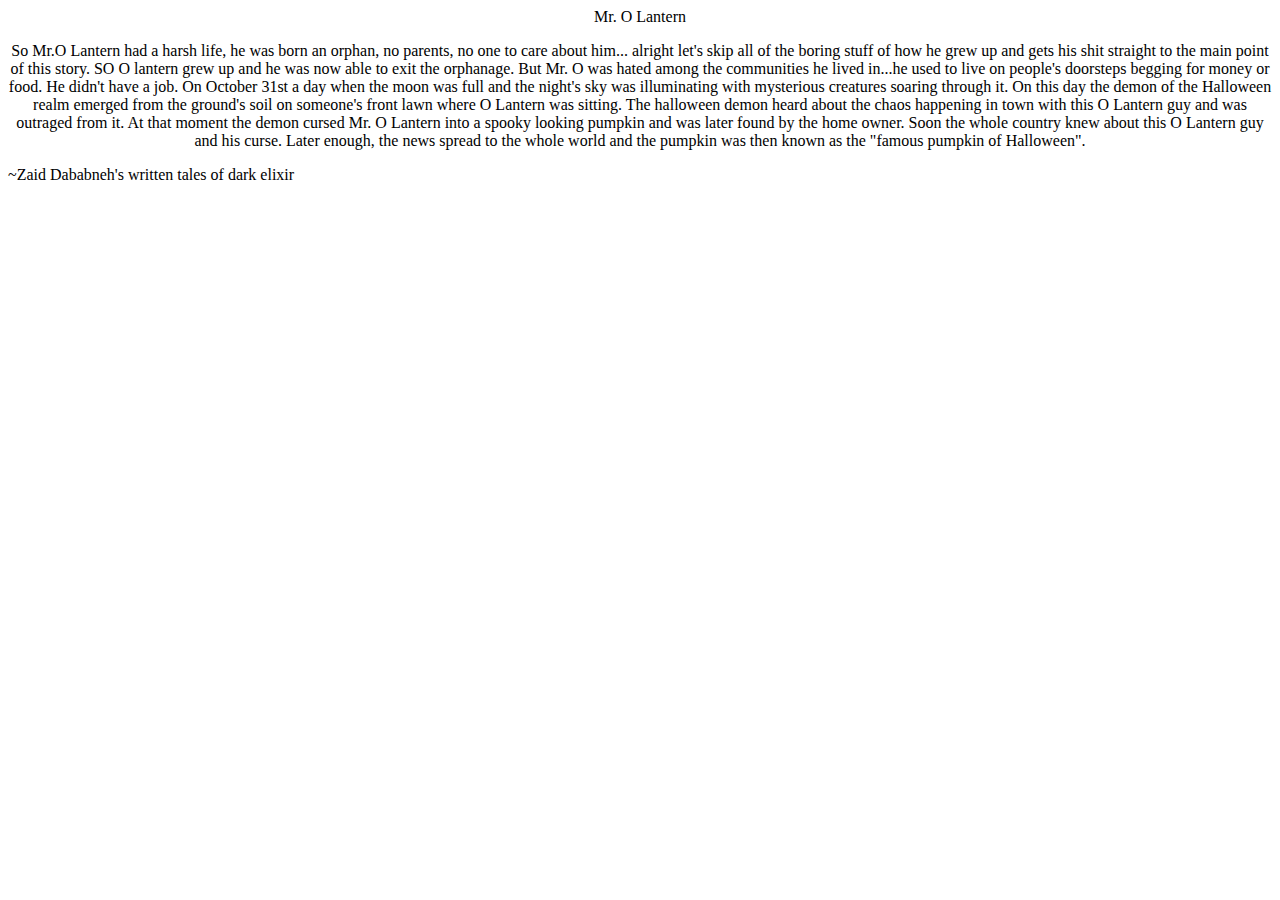
==== Olantern.html @ 9aa0ac77 "Update Olantern.html" ====
<!DOCTYPE html>
<title>O Lantern</title>
<header style="text-align:center;">Mr. O Lantern</header>

      <p style="text-align:center;">So Mr.O Lantern had a harsh life, he was born an orphan, no parents, no one to care about him... alright let's skip all of the boring stuff of how he grew up and gets his shit straight to the main point of this story. SO O lantern grew up and he was now able to exit the orphanage. But Mr. O was hated among the communities he lived in...he used to live on people's doorsteps begging for money or food. He didn't have a job. On October 31st a day when the moon was full and the night's sky was illuminating with mysterious creatures soaring through it. On this day the demon of the Halloween realm emerged from the ground's soil on someone's front lawn where O Lantern was sitting. The halloween demon heard about the chaos happening in town with this O Lantern guy and was outraged from it. At that moment the demon cursed Mr. O Lantern into a spooky looking pumpkin and was later found by the home owner. Soon the whole country knew about this O Lantern guy and his curse. Later enough, the news spread to the whole world and the pumpkin was then known as the "famous pumpkin of Halloween".</p>
 
<footer style="text-size:36px;">~Zaid Dababneh's written tales of dark elixir</footer>
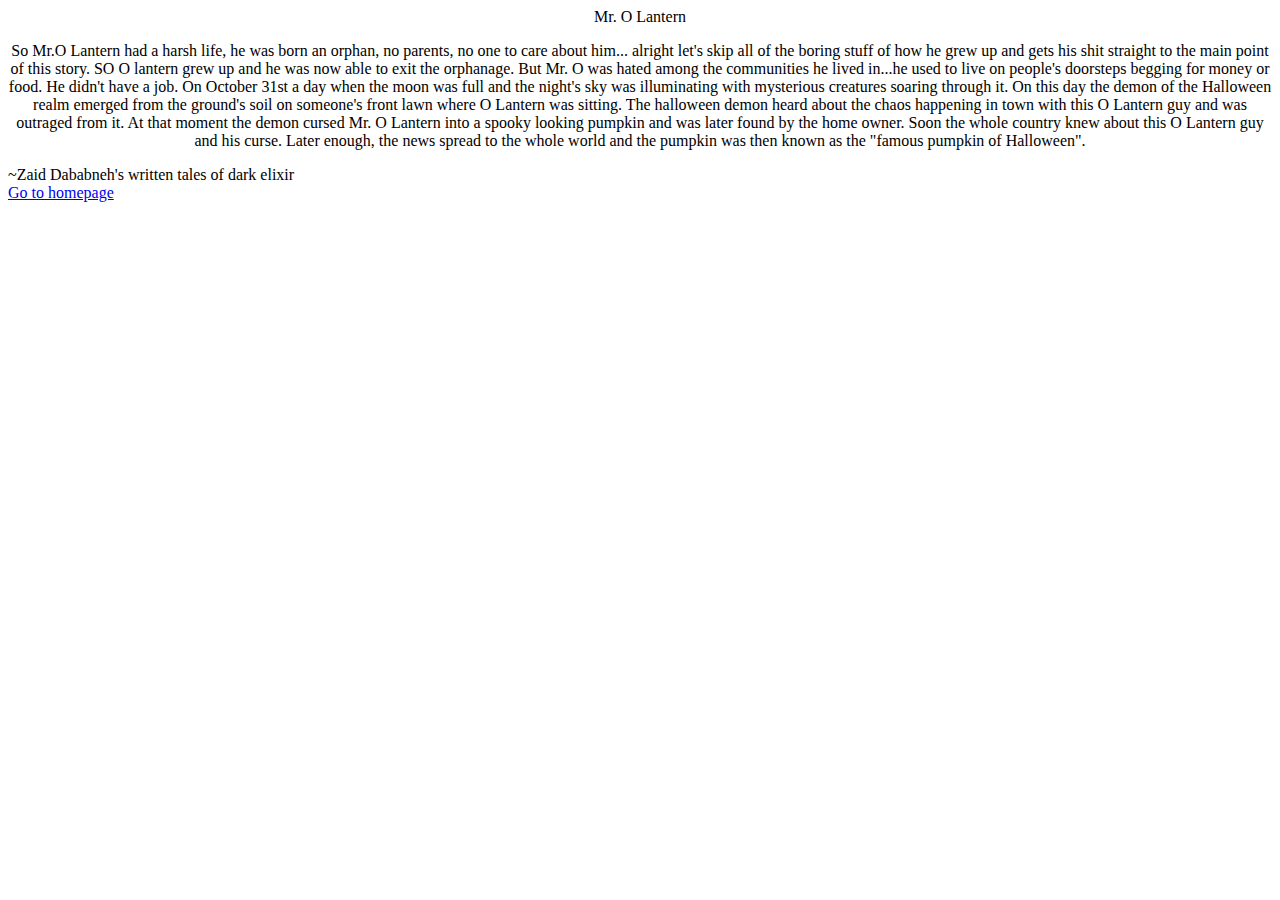
==== commit 24a286bb: "Update Olantern.html" ====
--- a/Olantern.html
+++ b/Olantern.html
@@ -5,3 +5,4 @@
       <p style="text-align:center;">So Mr.O Lantern had a harsh life, he was born an orphan, no parents, no one to care about him... alright let's skip all of the boring stuff of how he grew up and gets his shit straight to the main point of this story. SO O lantern grew up and he was now able to exit the orphanage. But Mr. O was hated among the communities he lived in...he used to live on people's doorsteps begging for money or food. He didn't have a job. On October 31st a day when the moon was full and the night's sky was illuminating with mysterious creatures soaring through it. On this day the demon of the Halloween realm emerged from the ground's soil on someone's front lawn where O Lantern was sitting. The halloween demon heard about the chaos happening in town with this O Lantern guy and was outraged from it. At that moment the demon cursed Mr. O Lantern into a spooky looking pumpkin and was later found by the home owner. Soon the whole country knew about this O Lantern guy and his curse. Later enough, the news spread to the whole world and the pumpkin was then known as the "famous pumpkin of Halloween".</p>
  
 <footer style="text-size:36px;">~Zaid Dababneh's written tales of dark elixir</footer>
+<a href="https://dababneh-essays.netlify.com/">Go to homepage</a>
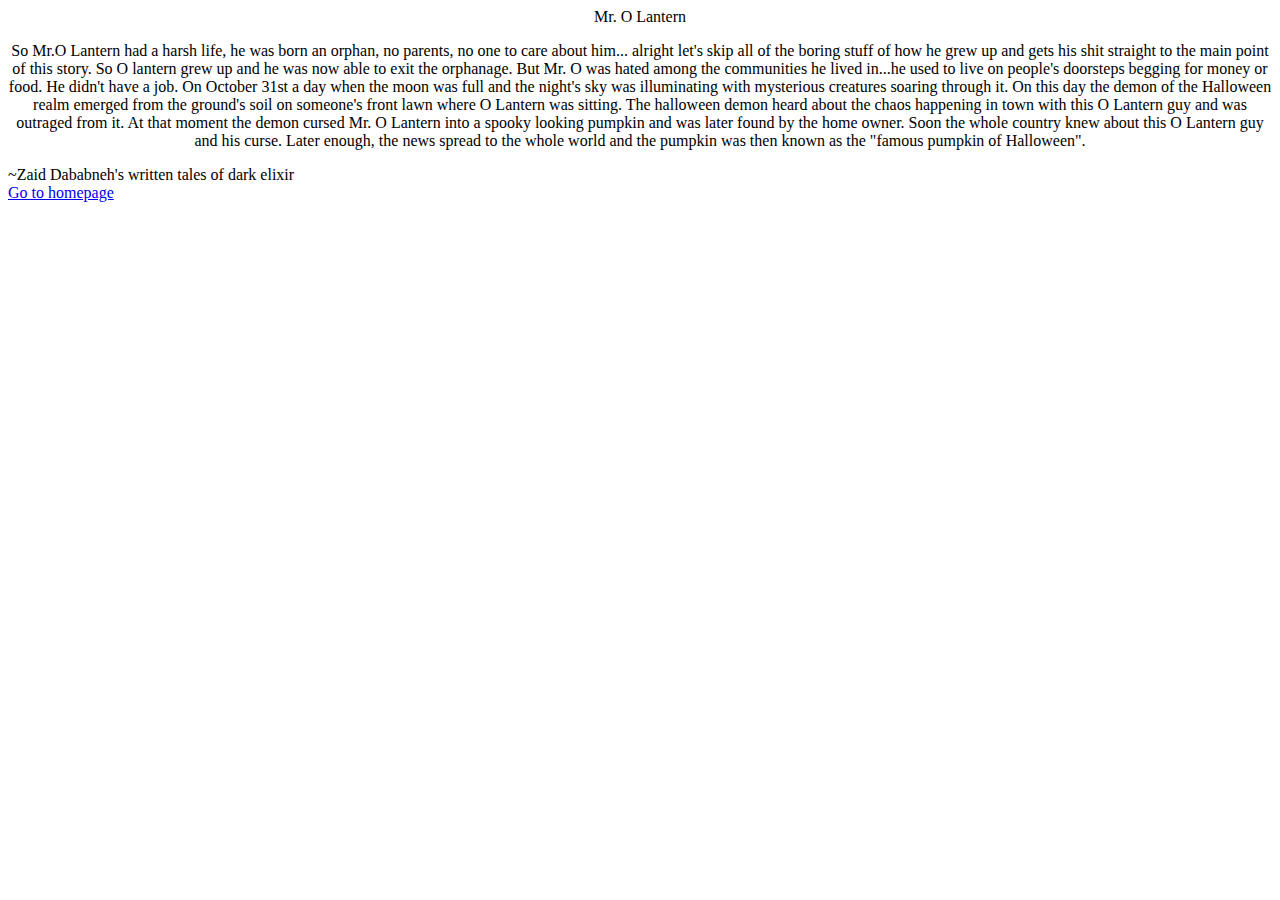
==== commit dd81d89e: "Update Olantern.html" ====
--- a/Olantern.html
+++ b/Olantern.html
@@ -2,7 +2,7 @@
 <title>O Lantern</title>
 <header style="text-align:center;">Mr. O Lantern</header>
 
-      <p style="text-align:center;">So Mr.O Lantern had a harsh life, he was born an orphan, no parents, no one to care about him... alright let's skip all of the boring stuff of how he grew up and gets his shit straight to the main point of this story. SO O lantern grew up and he was now able to exit the orphanage. But Mr. O was hated among the communities he lived in...he used to live on people's doorsteps begging for money or food. He didn't have a job. On October 31st a day when the moon was full and the night's sky was illuminating with mysterious creatures soaring through it. On this day the demon of the Halloween realm emerged from the ground's soil on someone's front lawn where O Lantern was sitting. The halloween demon heard about the chaos happening in town with this O Lantern guy and was outraged from it. At that moment the demon cursed Mr. O Lantern into a spooky looking pumpkin and was later found by the home owner. Soon the whole country knew about this O Lantern guy and his curse. Later enough, the news spread to the whole world and the pumpkin was then known as the "famous pumpkin of Halloween".</p>
+      <p style="text-align:center;">So Mr.O Lantern had a harsh life, he was born an orphan, no parents, no one to care about him... alright let's skip all of the boring stuff of how he grew up and gets his shit straight to the main point of this story. So O lantern grew up and he was now able to exit the orphanage. But Mr. O was hated among the communities he lived in...he used to live on people's doorsteps begging for money or food. He didn't have a job. On October 31st a day when the moon was full and the night's sky was illuminating with mysterious creatures soaring through it. On this day the demon of the Halloween realm emerged from the ground's soil on someone's front lawn where O Lantern was sitting. The halloween demon heard about the chaos happening in town with this O Lantern guy and was outraged from it. At that moment the demon cursed Mr. O Lantern into a spooky looking pumpkin and was later found by the home owner. Soon the whole country knew about this O Lantern guy and his curse. Later enough, the news spread to the whole world and the pumpkin was then known as the "famous pumpkin of Halloween".</p>
  
 <footer style="text-size:36px;">~Zaid Dababneh's written tales of dark elixir</footer>
 <a href="https://dababneh-essays.netlify.com/">Go to homepage</a>
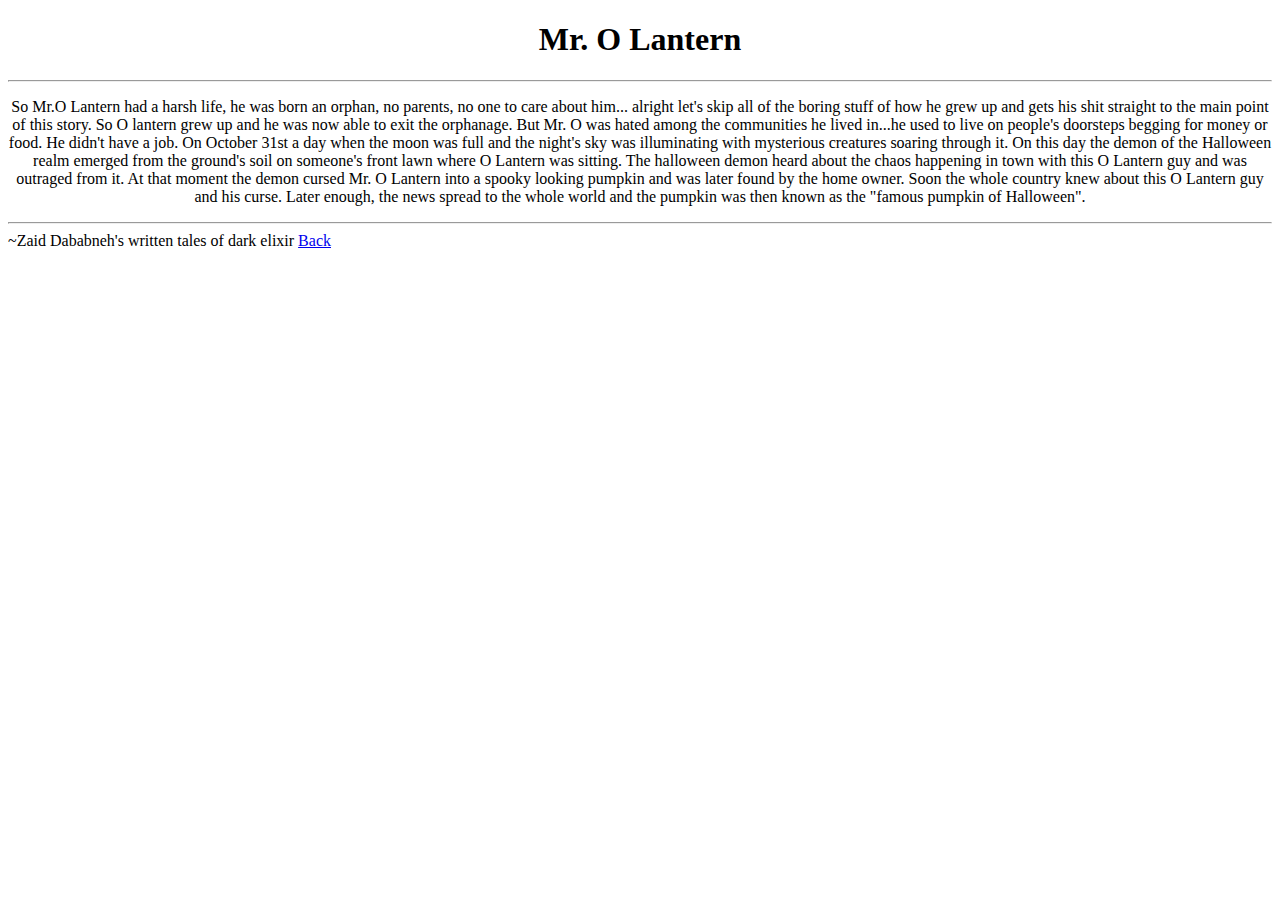
==== commit 622671ff: "Update Olantern.html" ====
--- a/Olantern.html
+++ b/Olantern.html
@@ -1,8 +1,30 @@
 <!DOCTYPE html>
-<title>O Lantern</title>
-<header style="text-align:center;">Mr. O Lantern</header>
-
-      <p style="text-align:center;">So Mr.O Lantern had a harsh life, he was born an orphan, no parents, no one to care about him... alright let's skip all of the boring stuff of how he grew up and gets his shit straight to the main point of this story. So O lantern grew up and he was now able to exit the orphanage. But Mr. O was hated among the communities he lived in...he used to live on people's doorsteps begging for money or food. He didn't have a job. On October 31st a day when the moon was full and the night's sky was illuminating with mysterious creatures soaring through it. On this day the demon of the Halloween realm emerged from the ground's soil on someone's front lawn where O Lantern was sitting. The halloween demon heard about the chaos happening in town with this O Lantern guy and was outraged from it. At that moment the demon cursed Mr. O Lantern into a spooky looking pumpkin and was later found by the home owner. Soon the whole country knew about this O Lantern guy and his curse. Later enough, the news spread to the whole world and the pumpkin was then known as the "famous pumpkin of Halloween".</p>
- 
-<footer style="text-size:36px;">~Zaid Dababneh's written tales of dark elixir</footer>
-<a href="https://dababneh-essays.netlify.com/">Go to homepage</a>
+<html lang="en">
+      <head>
+            <meta charset="utf-8">
+            <title>
+                  O Lantern
+            </title>
+            <link rel="stylesheet" href="main.css">
+      </head>
+      <body>
+            <header style="text-align:center;">
+                  <h1>
+                        Mr. O Lantern
+                  </h1>
+            </header>
+            <hr>
+            <main>
+                  <p style="text-align:center;">
+                        So Mr.O Lantern had a harsh life, he was born an orphan, no parents, no one to care about him... alright let's skip all of the boring stuff of how he grew up and gets his shit straight to the main point of this story. So O lantern grew up and he was now able to exit the orphanage. But Mr. O was hated among the communities he lived in...he used to live on people's doorsteps begging for money or food. He didn't have a job. On October 31st a day when the moon was full and the night's sky was illuminating with mysterious creatures soaring through it. On this day the demon of the Halloween realm emerged from the ground's soil on someone's front lawn where O Lantern was sitting. The halloween demon heard about the chaos happening in town with this O Lantern guy and was outraged from it. At that moment the demon cursed Mr. O Lantern into a spooky looking pumpkin and was later found by the home owner. Soon the whole country knew about this O Lantern guy and his curse. Later enough, the news spread to the whole world and the pumpkin was then known as the "famous pumpkin of Halloween".
+                  </p>
+            </main>
+            <hr>
+            <footer style="text-size:36px;">
+                  ~Zaid Dababneh's written tales of dark elixir
+                  <a href="..">
+                        Back
+                  </a>
+            </footer>
+      </body>
+</html>
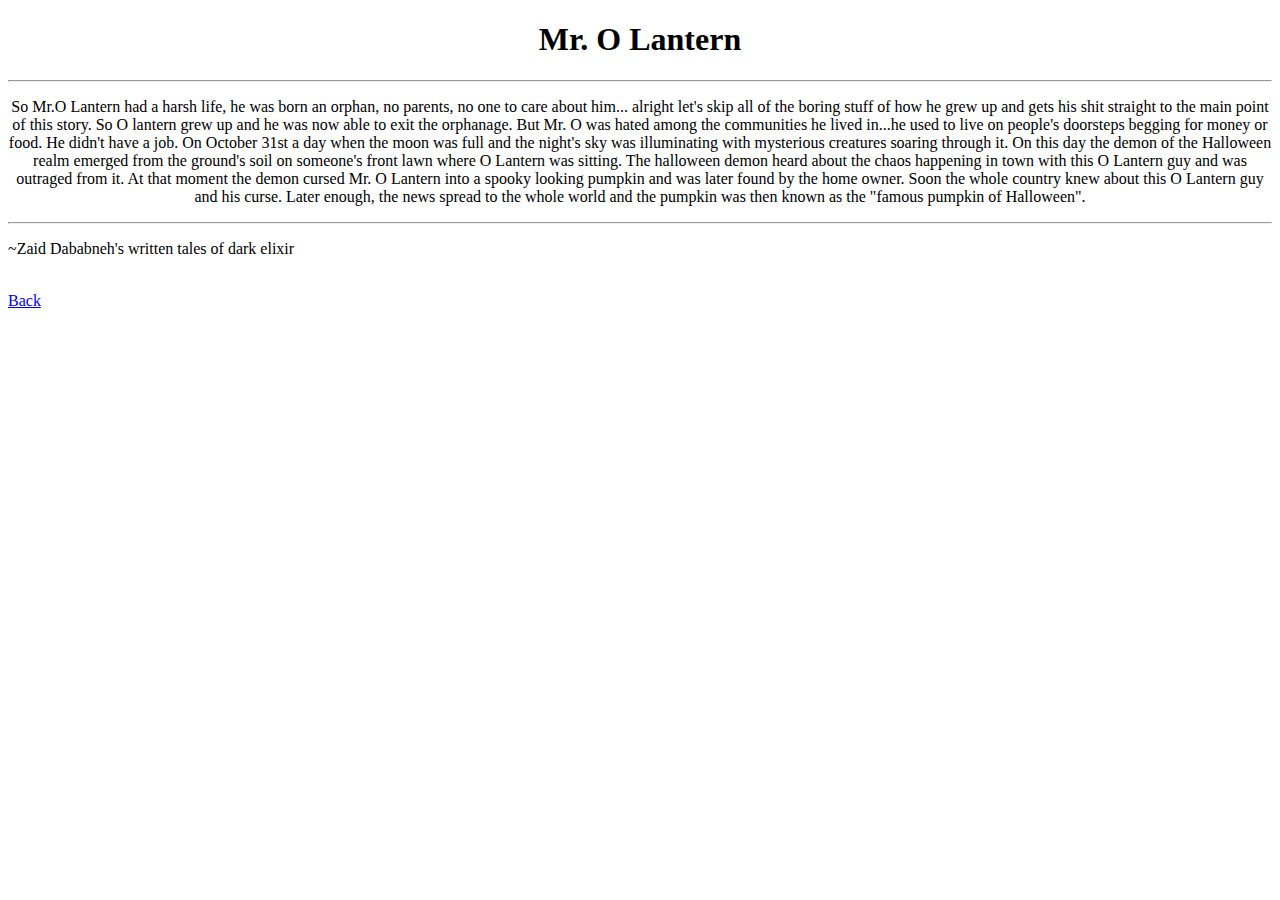
==== commit ee7f75da: "Update Olantern.html" ====
--- a/Olantern.html
+++ b/Olantern.html
@@ -21,7 +21,10 @@
             </main>
             <hr>
             <footer style="text-size:36px;">
-                  ~Zaid Dababneh's written tales of dark elixir
+                  <p>
+                        ~Zaid Dababneh's written tales of dark elixir
+                  </p>
+                  <br>
                   <a href="..">
                         Back
                   </a>
